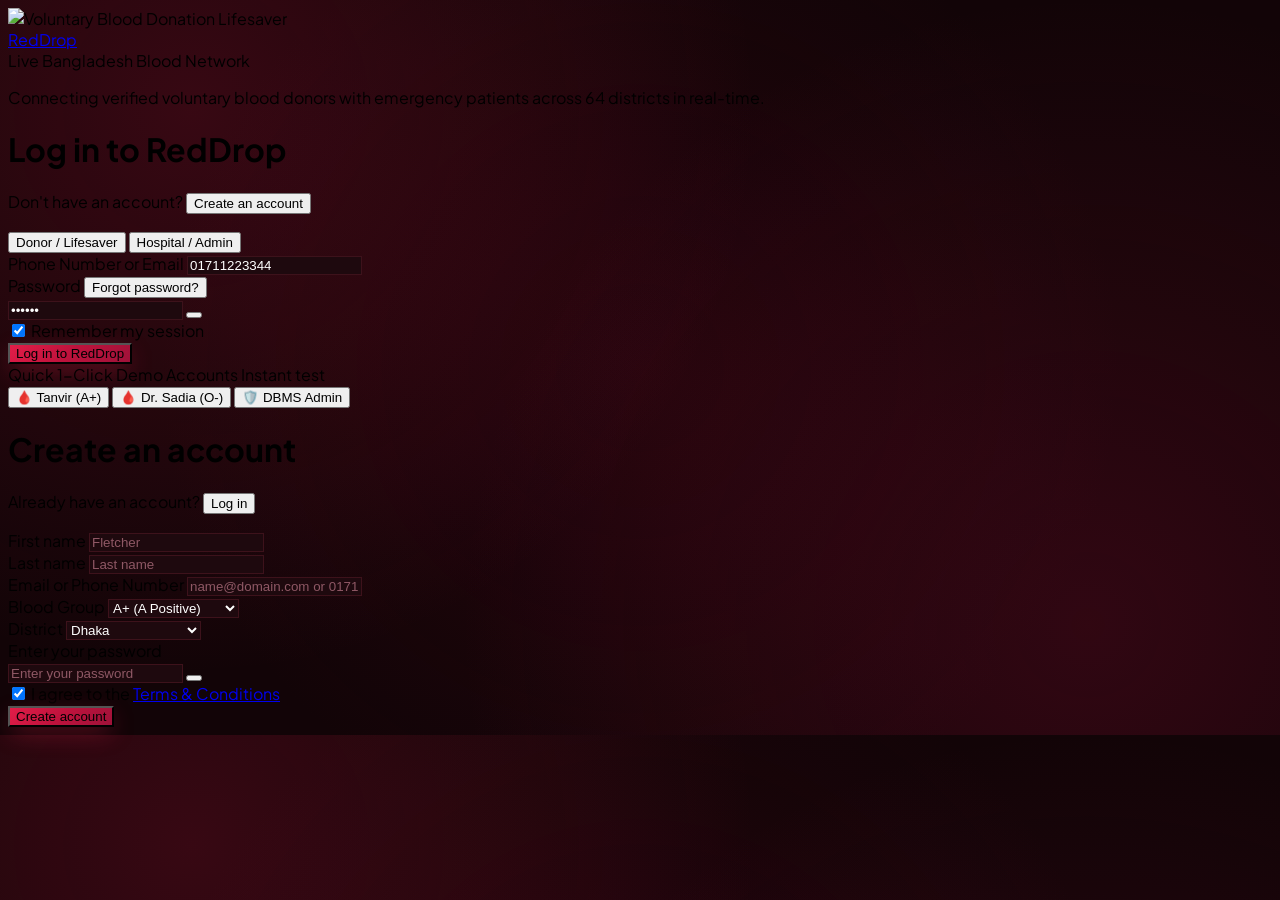
==== index.html @ 80ed245a "Refactor HTML files with simplified semantic class names and matching CSS" ====
<!DOCTYPE html>
<html lang="en" class="scroll-smooth">
<head>
  <meta charset="UTF-8">
  <meta name="viewport" content="width=device-width, initial-scale=1.0">
  <title>RedDrop - Real-Time Blood Donation Network Bangladesh</title>
  <meta name="description" content="A decentralized real-time blood donation and donor matching network connecting patients with voluntary donors and blood banks across Bangladesh.">
  <script src="https://cdn.tailwindcss.com"></script>
  <script src="tailwind-config.js"></script>
  <script src="https://unpkg.com/lucide@latest"></script>
  <link rel="preconnect" href="https://fonts.googleapis.com">
  <link rel="stylesheet" href="index.css">
  <script>
    // Strict Authentication Gate - Redirect to login before entering the website
    (function() {
      try {
        const session = JSON.parse(localStorage.getItem('reddrop_auth_session') || 'null');
        if (!session || !session.isLoggedIn) {
          window.location.replace('login.html');
        }
      } catch (e) {
        window.location.replace('login.html');
      }
    })();
  </script>
</head>
<body class="bg-slate-50 text-slate-800 font-sans antialiased selection:bg-red-500 selection:text-white">

  <!-- Top Emergency Alert Ticker -->
  <div class="alert-ticker-bar">
    <div class="alert-ticker-container">
      <div style="display: flex; align-items: center; gap: 0.5rem; overflow: hidden;">
        <span class="sos-badge-sm">
          <span style="width: 0.375rem; height: 0.375rem; border-radius: 9999px; background-color: #dc2626; display: inline-block;"></span> Live SOS
        </span>
        <div id="emergency-ticker-content" style="font-size: 0.75rem; font-weight: 500; color: #fff1f2; white-space: nowrap; overflow: hidden; text-overflow: ellipsis;">
          Loading live emergency blood requests across Bangladesh...
        </div>
      </div>
      <div style="display: flex; align-items: center; gap: 1rem; font-size: 0.6875rem; font-weight: 700;">
        <span><i data-lucide="phone-call" style="width: 0.875rem; height: 0.875rem; display: inline-block; vertical-align: middle; margin-right: 0.25rem;"></i> Hotline: <a href="tel:10678" style="text-decoration: underline; color: #ffffff;">10678</a></span>
        <span><i data-lucide="shield-alert" style="width: 0.875rem; height: 0.875rem; display: inline-block; vertical-align: middle; margin-right: 0.25rem;"></i> Govt Health: <a href="tel:16263" style="text-decoration: underline; color: #ffffff;">16263</a></span>
      </div>
    </div>
  </div>

  <!-- Main Navigation Header -->
  <header class="site-header">
    <div class="nav-container">
      
      <!-- Brand Logo -->
      <a href="index.html" class="nav-brand">
        <div class="brand-icon">
          <i data-lucide="droplet" style="width: 1.5rem; height: 1.5rem; fill: currentColor;"></i>
        </div>
        <div>
          <span class="brand-name">
            Red<span>Drop</span>
            <span class="brand-country-badge">BD</span>
          </span>
          <p class="brand-tagline">Live Donor & Blood Matching</p>
        </div>
      </a>

      <!-- Desktop Nav Links -->
      <nav class="main-nav">
        <a href="index.html" class="nav-link active">
          <i data-lucide="home" style="width: 1rem; height: 1rem;"></i> Home
        </a>
        <a href="donors.html" class="nav-link">
          <i data-lucide="users" style="width: 1rem; height: 1rem;"></i> Find Donors
        </a>
        <a href="requests.html" class="nav-link" style="position: relative;">
          <i data-lucide="alert-circle" style="width: 1rem; height: 1rem; color: #f43f5e;"></i> Emergency SOS
        </a>
        <a href="inventory.html" class="nav-link">
          <i data-lucide="package" style="width: 1rem; height: 1rem;"></i> Blood Inventory
        </a>
        <a href="admin.html" class="nav-link">
          <i data-lucide="database" style="width: 1rem; height: 1rem; color: #f59e0b;"></i> DBMS Studio
        </a>
        <a href="donor-dashboard.html" class="nav-link">
          <i data-lucide="user-check" style="width: 1rem; height: 1rem; color: #10b981;"></i> My Donor ID
        </a>
      </nav>

      <!-- Action Buttons & Logged-In User Controls -->
      <div class="nav-actions">
        <button onclick="openRequestModal()" class="btn-nav-request">
          <i data-lucide="plus-circle" style="width: 1rem; height: 1rem;"></i> Post Request
        </button>
        <a href="auth.html" class="btn-nav-donate">
          <i data-lucide="heart-handshake" style="width: 1rem; height: 1rem;"></i> Donate Now
        </a>
        <div id="nav-user-badge" style="display: flex; align-items: center; gap: 0.5rem; padding-left: 0.5rem; border-left: 1px solid #e2e8f0;">
          <a href="donor-dashboard.html" style="display: flex; align-items: center; gap: 0.5rem; padding: 0.375rem 0.75rem; border-radius: 0.75rem; background-color: #f1f5f9; text-decoration: none; color: #1e293b; font-size: 0.75rem; font-weight: 700;">
            <img id="nav-user-avatar" src="https://images.unsplash.com/photo-1534528741775-53994a69daeb?w=80&auto=format&fit=crop&q=80" style="width: 1.5rem; height: 1.5rem; border-radius: 0.5rem; object-fit: cover; border: 1px solid #fecdd3;">
            <span id="nav-user-name" style="max-width: 110px; overflow: hidden; text-overflow: ellipsis; white-space: nowrap;">Tanvir Ahmed</span>
          </a>
          <button onclick="RedDropAuth.logout()" title="Logout from account" style="padding: 0.5rem; border-radius: 0.75rem; background-color: #f1f5f9; border: none; cursor: pointer; color: #64748b;">
            <i data-lucide="log-out" style="width: 1rem; height: 1rem;"></i>
          </button>
        </div>
      </div>

      <!-- Mobile Menu Button -->
      <button onclick="toggleMobileMenu()" class="lg:hidden p-2.5 rounded-xl bg-slate-100 text-slate-700 hover:bg-slate-200 transition">
        <i data-lucide="menu" class="w-5 h-5"></i>
      </button>
    </div>

    <!-- Mobile Drawer -->
    <div id="mobile-nav" class="hidden lg:hidden border-t border-slate-100 bg-white px-4 py-4 space-y-2 text-xs font-bold">
      <a href="index.html" class="block p-2.5 rounded-xl bg-red-50 text-red-600">Home</a>
      <a href="donors.html" class="block p-2.5 rounded-xl hover:bg-slate-50">Find Donors</a>
      <a href="requests.html" class="block p-2.5 rounded-xl hover:bg-slate-50">Emergency SOS Requests</a>
      <a href="inventory.html" class="block p-2.5 rounded-xl hover:bg-slate-50">Blood Inventory</a>
      <a href="admin.html" class="block p-2.5 rounded-xl hover:bg-slate-50">DBMS Lab Portal</a>
      <a href="donor-dashboard.html" class="block p-2.5 rounded-xl hover:bg-slate-50">Donor Profile & Card</a>
      <div class="pt-2 grid grid-cols-2 gap-2">
        <button onclick="openRequestModal()" class="w-full py-2.5 rounded-xl border border-red-200 text-red-600 text-center font-bold">Post Request</button>
        <a href="auth.html" class="w-full py-2.5 rounded-xl bg-red-600 text-white text-center font-bold">Donate Now</a>
      </div>
      <div class="pt-2 border-t border-slate-100 mt-2">
        <button onclick="RedDropAuth.logout()" class="w-full p-2.5 rounded-xl bg-red-50 hover:bg-red-100 text-red-600 font-bold flex items-center justify-center gap-1.5 transition">
          <i data-lucide="log-out" class="w-4 h-4"></i> Log Out / Switch Account
        </button>
      </div>
    </div>
  </header>

  <!-- Hero Section -->
  <section class="hero-section">
    <div class="hero-wrapper">
      
      <!-- Trust Pill -->
      <div class="trust-pill">
        <span style="width: 0.5rem; height: 0.5rem; border-radius: 9999px; background-color: #dc2626; display: inline-block;"></span>
        <span>Bangladesh's Smartest Real-Time Blood Matching Network</span>
      </div>

      <!-- Main Headline -->
      <h1 class="hero-title">
        Save a Life in Minutes with <br class="hidden sm:inline"/>
        <span class="hero-title-highlight">Real-Time Blood Matching</span>
      </h1>

      <p class="hero-desc">
        Connecting voluntary blood donors directly with critical patients across all 64 districts in Bangladesh. Zero middleman fees, 100% voluntary, instant SMS & call connectivity.
      </p>

      <!-- Search Box Card -->
      <div class="hero-search-card">
        <form onsubmit="handleHeroSearch(event)" class="hero-search-form">
          <div class="form-col">
            <label class="form-label-hero">BLOOD GROUP</label>
            <select id="hero-blood-group" class="form-select-hero">
              <option value="ALL">All Blood Groups</option>
              <option value="A+">A+ (Positive)</option>
              <option value="A-">A- (Negative)</option>
              <option value="B+">B+ (Positive)</option>
              <option value="B-">B- (Negative)</option>
              <option value="O+">O+ (Positive)</option>
              <option value="O-">O- (Negative)</option>
              <option value="AB+">AB+ (Positive)</option>
              <option value="AB-">AB- (Negative)</option>
            </select>
          </div>

          <div class="form-col">
            <label class="form-label-hero">DISTRICT / CITY</label>
            <select id="hero-district" class="form-select-hero" style="font-weight: 500;">
              <option value="ALL">All Districts (64)</option>
              <option value="Bagerhat">Bagerhat</option>
              <option value="Bandarban">Bandarban</option>
              <option value="Barguna">Barguna</option>
              <option value="Barishal">Barishal</option>
              <option value="Bhola">Bhola</option>
              <option value="Bogura">Bogura</option>
              <option value="Brahmanbaria">Brahmanbaria</option>
              <option value="Chandpur">Chandpur</option>
              <option value="Chapai Nawabganj">Chapai Nawabganj</option>
              <option value="Chattogram">Chattogram</option>
              <option value="Chuadanga">Chuadanga</option>
              <option value="Cox's Bazar">Cox's Bazar</option>
              <option value="Cumilla">Cumilla</option>
              <option value="Dhaka">Dhaka</option>
              <option value="Dinajpur">Dinajpur</option>
              <option value="Faridpur">Faridpur</option>
              <option value="Feni">Feni</option>
              <option value="Gaibandha">Gaibandha</option>
              <option value="Gazipur">Gazipur</option>
              <option value="Gopalganj">Gopalganj</option>
              <option value="Habiganj">Habiganj</option>
              <option value="Jamalpur">Jamalpur</option>
              <option value="Jashore">Jashore</option>
              <option value="Jhalokati">Jhalokati</option>
              <option value="Jhenaidah">Jhenaidah</option>
              <option value="Joypurhat">Joypurhat</option>
              <option value="Khagrachhari">Khagrachhari</option>
              <option value="Khulna">Khulna</option>
              <option value="Kishoreganj">Kishoreganj</option>
              <option value="Kurigram">Kurigram</option>
              <option value="Kushtia">Kushtia</option>
              <option value="Lakshmipur">Lakshmipur</option>
              <option value="Lalmonirhat">Lalmonirhat</option>
              <option value="Madaripur">Madaripur</option>
              <option value="Magura">Magura</option>
              <option value="Manikganj">Manikganj</option>
              <option value="Meherpur">Meherpur</option>
              <option value="Moulvibazar">Moulvibazar</option>
              <option value="Munshiganj">Munshiganj</option>
              <option value="Mymensingh">Mymensingh</option>
              <option value="Naogaon">Naogaon</option>
              <option value="Narail">Narail</option>
              <option value="Narayanganj">Narayanganj</option>
              <option value="Narsingdi">Narsingdi</option>
              <option value="Natore">Natore</option>
              <option value="Netrokona">Netrokona</option>
              <option value="Nilphamari">Nilphamari</option>
              <option value="Noakhali">Noakhali</option>
              <option value="Pabna">Pabna</option>
              <option value="Panchagarh">Panchagarh</option>
              <option value="Patuakhali">Patuakhali</option>
              <option value="Pirojpur">Pirojpur</option>
              <option value="Rajbari">Rajbari</option>
              <option value="Rajshahi">Rajshahi</option>
              <option value="Rangamati">Rangamati</option>
              <option value="Rangpur">Rangpur</option>
              <option value="Satkhira">Satkhira</option>
              <option value="Shariatpur">Shariatpur</option>
              <option value="Sherpur">Sherpur</option>
              <option value="Sirajganj">Sirajganj</option>
              <option value="Sunamganj">Sunamganj</option>
              <option value="Sylhet">Sylhet</option>
              <option value="Tangail">Tangail</option>
              <option value="Thakurgaon">Thakurgaon</option>
            </select>
          </div>

          <div class="form-col">
            <label class="form-label-hero">AVAILABILITY</label>
            <select id="hero-status" class="form-select-hero">
              <option value="ALL">Any Status</option>
              <option value="AVAILABLE" selected>Available Now (90+ Days)</option>
              <option value="VERIFIED">Verified Donors Only</option>
            </select>
          </div>

          <div class="form-col" style="display: flex; align-items: flex-end;">
            <button type="submit" class="hero-search-btn">
              <i data-lucide="search" style="width: 1rem; height: 1rem;"></i> Search Donors
            </button>
          </div>
        </form>

        <div style="margin-top: 1rem; padding-top: 0.75rem; border-top: 1px solid #f1f5f9; display: flex; flex-wrap: wrap; align-items: center; justify-content: space-between; font-size: 0.6875rem; color: #64748b; gap: 0.5rem;">
          <span style="display: flex; align-items: center; gap: 0.25rem;"><i data-lucide="shield-check" style="width: 0.875rem; height: 0.875rem; color: #10b981;"></i> Privacy Protected Contacts</span>
          <span style="display: flex; align-items: center; gap: 0.25rem;"><i data-lucide="clock" style="width: 0.875rem; height: 0.875rem; color: #f43f5e;"></i> Average response time: <strong style="color: #0f172a;">8 minutes</strong></span>
          <button onclick="openEligibilityModal()" style="color: #e11d48; font-weight: 700; background: none; border: none; cursor: pointer;">Check if you can donate blood &rarr;</button>
        </div>
      </div>

      <!-- Quick Metrics Counters -->
      <div class="hero-stats-grid">
        <div class="stat-counter-card">
          <p class="stat-number" id="stat-donors">2,450+</p>
          <p class="stat-caption">Verified Donors</p>
        </div>
        <div class="stat-counter-card">
          <p class="stat-number" style="color: #e11d48;" id="stat-saved">7,820+</p>
          <p class="stat-caption">Lives Saved</p>
        </div>
        <div class="stat-counter-card">
          <p class="stat-number">64 / 64</p>
          <p class="stat-caption">Districts Active</p>
        </div>
        <div class="stat-counter-card">
          <p class="stat-number" style="color: #10b981;">100%</p>
          <p class="stat-caption">Free & Volunteer</p>
        </div>
      </div>

    </div>
  </section>

  <!-- Interactive Blood Compatibility Matrix Tool -->
  <section class="py-16 px-4 sm:px-6 lg:px-8 bg-white border-y border-slate-100">
    <div class="max-w-6xl mx-auto">
      <div class="text-center max-w-2xl mx-auto mb-10">
        <span class="text-red-600 font-extrabold text-xs tracking-wider uppercase bg-red-50 px-3 py-1 rounded-full">Educational Tool</span>
        <h2 class="font-display text-3xl font-black text-slate-900 mt-2">Interactive Blood Compatibility Matrix</h2>
        <p class="text-slate-600 text-xs sm:text-sm mt-1">Select any blood type below to visually check who they can donate blood to and receive blood from safely.</p>
      </div>

      <div class="grid grid-cols-1 lg:grid-cols-12 gap-8 items-center">
        <!-- Selector Buttons -->
        <div class="lg:col-span-4 bg-slate-50 p-6 rounded-3xl border border-slate-100">
          <p class="text-xs font-extrabold text-slate-700 uppercase tracking-wider mb-4">Select Blood Type:</p>
          <div class="grid grid-cols-4 sm:grid-cols-4 gap-2.5" id="compat-pills">
            <!-- Rendered by JS -->
          </div>
          <div class="mt-6 p-4 rounded-2xl bg-white border border-slate-200/80 text-xs">
            <p class="font-bold text-slate-900" id="compat-selected-name">Blood Group: O-</p>
            <p class="text-slate-500 mt-1 text-[11px]" id="compat-selected-desc">Universal Red Cell Donor (Lifesaver in emergencies!)</p>
          </div>
        </div>

        <!-- Visual Flow Display -->
        <div class="lg:col-span-8 grid grid-cols-1 sm:grid-cols-2 gap-4">
          <div class="bg-rose-50/60 p-6 rounded-3xl border border-rose-100">
            <div class="flex items-center gap-2 mb-3">
              <div class="w-8 h-8 rounded-xl bg-rose-600 text-white flex items-center justify-center text-xs font-black shadow-sm">
                <i data-lucide="arrow-up-right" class="w-4 h-4"></i>
              </div>
              <div>
                <h3 class="font-bold text-slate-900 text-sm">Can DONATE To:</h3>
                <p class="text-[11px] text-slate-500">Recipients who can safely receive this blood</p>
              </div>
            </div>
            <div class="flex flex-wrap gap-2 pt-2" id="compat-give-list">
              <!-- Rendered by JS -->
            </div>
          </div>

          <div class="bg-emerald-50/60 p-6 rounded-3xl border border-emerald-100">
            <div class="flex items-center gap-2 mb-3">
              <div class="w-8 h-8 rounded-xl bg-emerald-600 text-white flex items-center justify-center text-xs font-black shadow-sm">
                <i data-lucide="arrow-down-left" class="w-4 h-4"></i>
              </div>
              <div>
                <h3 class="font-bold text-slate-900 text-sm">Can RECEIVE From:</h3>
                <p class="text-[11px] text-slate-500">Donors who can safely give to this patient</p>
              </div>
            </div>
            <div class="flex flex-wrap gap-2 pt-2" id="compat-receive-list">
              <!-- Rendered by JS -->
            </div>
          </div>
        </div>
      </div>
    </div>
  </section>

  <!-- Live Urgent Blood Requests Section -->
  <section class="py-16 px-4 sm:px-6 lg:px-8 bg-slate-50">
    <div class="max-w-7xl mx-auto">
      <div class="flex flex-col sm:flex-row items-start sm:items-end justify-between mb-8 gap-4">
        <div>
          <div class="inline-flex items-center gap-1.5 text-xs font-bold text-red-600 bg-red-100/70 px-2.5 py-0.5 rounded-full mb-2">
            <span class="w-2 h-2 rounded-full bg-red-600 animate-ping"></span> Live Broadcast
          </div>
          <h2 class="font-display text-3xl font-black text-slate-900">Urgent Emergency Blood Needs</h2>
          <p class="text-slate-600 text-xs sm:text-sm mt-1">Directly contact patient attendants or pledge to donate immediately.</p>
        </div>
        <div class="flex items-center gap-2">
          <button onclick="openRequestModal()" class="px-4 py-2 bg-red-600 hover:bg-red-700 text-white rounded-xl text-xs font-bold shadow transition flex items-center gap-1.5">
            <i data-lucide="plus" class="w-4 h-4"></i> Post New Request
          </button>
          <a href="requests.html" class="px-4 py-2 bg-white border border-slate-200 hover:border-slate-300 text-slate-700 rounded-xl text-xs font-bold transition">
            View All Requests &rarr;
          </a>
        </div>
      </div>

      <!-- Requests Cards Grid -->
      <div class="grid grid-cols-1 md:grid-cols-2 lg:grid-cols-3 gap-6" id="home-requests-grid">
        <!-- Rendered by JS -->
      </div>
    </div>
  </section>

  <!-- 4-Step Donation Journey -->
  <section class="py-16 px-4 sm:px-6 lg:px-8 bg-white border-t border-slate-100">
    <div class="max-w-6xl mx-auto text-center">
      <span class="text-red-600 font-extrabold text-xs tracking-wider uppercase bg-red-50 px-3 py-1 rounded-full">Simple & Safe</span>
      <h2 class="font-display text-3xl font-black text-slate-900 mt-2 mb-3">How Donating Blood Works</h2>
      <p class="text-slate-600 text-xs sm:text-sm max-w-xl mx-auto mb-12">The entire process takes less than 25 minutes and can save up to 3 adult or pediatric lives.</p>

      <div class="grid grid-cols-1 sm:grid-cols-2 lg:grid-cols-4 gap-6 text-left">
        <!-- Step 1 -->
        <div class="p-6 rounded-3xl bg-slate-50 border border-slate-100 hover:shadow-lg transition relative">
          <div class="w-12 h-12 rounded-2xl bg-red-100 text-red-600 flex items-center justify-center font-display font-black text-xl mb-4">
            01
          </div>
          <h3 class="font-bold text-slate-900 text-base mb-1">Online Registration</h3>
          <p class="text-xs text-slate-500 leading-relaxed">Sign up in 30 seconds with your blood group, district, and phone number to get your digital Donor ID.</p>
        </div>

        <!-- Step 2 -->
        <div class="p-6 rounded-3xl bg-slate-50 border border-slate-100 hover:shadow-lg transition relative">
          <div class="w-12 h-12 rounded-2xl bg-rose-100 text-rose-600 flex items-center justify-center font-display font-black text-xl mb-4">
            02
          </div>
          <h3 class="font-bold text-slate-900 text-base mb-1">Health Screening</h3>
          <p class="text-xs text-slate-500 leading-relaxed">Fast checkup of Hemoglobin levels, Blood Pressure, Pulse, and Weight by medical personnel.</p>
        </div>

        <!-- Step 3 -->
        <div class="p-6 rounded-3xl bg-slate-50 border border-slate-100 hover:shadow-lg transition relative">
          <div class="w-12 h-12 rounded-2xl bg-red-600 text-white flex items-center justify-center font-display font-black text-xl mb-4 shadow-md shadow-red-200">
            03
          </div>
          <h3 class="font-bold text-slate-900 text-base mb-1">10-Minute Donation</h3>
          <p class="text-xs text-slate-500 leading-relaxed">Safe, sterile, and virtually painless collection of 350ml-450ml blood using disposable equipment.</p>
        </div>

        <!-- Step 4 -->
        <div class="p-6 rounded-3xl bg-slate-50 border border-slate-100 hover:shadow-lg transition relative">
          <div class="w-12 h-12 rounded-2xl bg-emerald-100 text-emerald-600 flex items-center justify-center font-display font-black text-xl mb-4">
            04
          </div>
          <h3 class="font-bold text-slate-900 text-base mb-1">Refresh & Certificate</h3>
          <p class="text-xs text-slate-500 leading-relaxed">Enjoy juice, rest for 10 minutes, and receive your digital Lifesaver Certificate and hero badge!</p>
        </div>
      </div>

      <div class="mt-12 inline-flex items-center gap-4 bg-slate-900 text-white px-6 py-4 rounded-3xl text-xs font-bold shadow-xl">
        <span>Ready to make an impact today?</span>
        <a href="auth.html" class="bg-red-600 hover:bg-red-500 text-white px-4 py-2 rounded-xl transition font-black">Register as Donor &rarr;</a>
      </div>
    </div>
  </section>

  <!-- Top Lifesavers Wall of Fame -->
  <section class="py-16 px-4 sm:px-6 lg:px-8 bg-slate-50">
    <div class="max-w-6xl mx-auto">
      <div class="text-center max-w-2xl mx-auto mb-10">
        <span class="text-amber-600 font-extrabold text-xs tracking-wider uppercase bg-amber-50 px-3 py-1 rounded-full">Community Champions</span>
        <h2 class="font-display text-3xl font-black text-slate-900 mt-2">Top Lifesaver Donors</h2>
        <p class="text-slate-600 text-xs sm:text-sm mt-1">Recognizing dedicated voluntary donors who have given multiple times across Bangladesh.</p>
      </div>

      <div class="grid grid-cols-1 sm:grid-cols-2 lg:grid-cols-3 gap-6" id="home-donors-leaderboard">
        <!-- Rendered by JS -->
      </div>

      <div class="text-center mt-8">
        <a href="donors.html" class="inline-flex items-center gap-2 text-xs font-extrabold text-red-600 hover:text-red-700 bg-red-50 hover:bg-red-100 px-5 py-2.5 rounded-2xl transition">
          Browse All Donors Directory &rarr;
        </a>
      </div>
    </div>
  </section>

  <!-- Blood Donation Myths vs Facts Accordion -->
  <section class="py-16 px-4 sm:px-6 lg:px-8 bg-white border-t border-slate-100">
    <div class="max-w-4xl mx-auto">
      <div class="text-center mb-10">
        <span class="text-red-600 font-extrabold text-xs tracking-wider uppercase bg-red-50 px-3 py-1 rounded-full">Health Knowledge</span>
        <h2 class="font-display text-3xl font-black text-slate-900 mt-2">Common Myths vs. Medical Facts</h2>
      </div>

      <div class="space-y-4 text-xs" id="faq-accordion">
        <div class="p-5 rounded-2xl bg-slate-50 border border-slate-100">
          <p class="font-bold text-slate-900 text-sm flex items-center gap-2">
            <span class="w-5 h-5 rounded-full bg-rose-100 text-rose-600 flex items-center justify-center font-bold text-[10px]">M</span>
            Myth: Donating blood makes you physically weak or sick.
          </p>
          <p class="text-slate-600 mt-2 leading-relaxed pl-7">
            <strong>Medical Fact:</strong> Your body naturally replenishes the lost fluid volume within 24–48 hours, and new red blood cells are generated within a few weeks. Regular blood donation actually stimulates new cell growth and reduces harmful excess iron!
          </p>
        </div>

        <div class="p-5 rounded-2xl bg-slate-50 border border-slate-100">
          <p class="font-bold text-slate-900 text-sm flex items-center gap-2">
            <span class="w-5 h-5 rounded-full bg-rose-100 text-rose-600 flex items-center justify-center font-bold text-[10px]">M</span>
            Myth: You can catch infections like HIV or Hepatitis by donating blood.
          </p>
          <p class="text-slate-600 mt-2 leading-relaxed pl-7">
            <strong>Medical Fact:</strong> Completely impossible. A brand-new, sterile, disposable needle and bag set is used for every single donor and incinerated immediately afterward.
          </p>
        </div>

        <div class="p-5 rounded-2xl bg-slate-50 border border-slate-100">
          <p class="font-bold text-slate-900 text-sm flex items-center gap-2">
            <span class="w-5 h-5 rounded-full bg-rose-100 text-rose-600 flex items-center justify-center font-bold text-[10px]">M</span>
            Myth: Women cannot donate blood.
          </p>
          <p class="text-slate-600 mt-2 leading-relaxed pl-7">
            <strong>Medical Fact:</strong> Any healthy female aged 18–60 with a weight of 48kg+ and normal hemoglobin (>=12.0 g/dL) can safely donate blood every 4 months.
          </p>
        </div>
      </div>
    </div>
  </section>

  <!-- Comprehensive Footer -->
  <footer class="bg-slate-950 text-slate-400 text-xs pt-16 pb-12 border-t border-slate-800">
    <div class="max-w-7xl mx-auto px-4 sm:px-6 lg:px-8">
      <div class="grid grid-cols-1 md:grid-cols-4 gap-8 mb-12">
        <!-- Brand Info -->
        <div class="space-y-4">
          <div class="flex items-center gap-2.5 text-white font-display font-black text-xl">
            <div class="w-8 h-8 rounded-xl bg-blood-gradient flex items-center justify-center text-white">
              <i data-lucide="droplet" class="w-4 h-4 fill-current"></i>
            </div>
            Red<span class="text-red-500">Drop</span>
          </div>
          <p class="text-slate-400 text-xs leading-relaxed">
            A voluntary, non-profit digital blood donation and database management network designed to save lives across Bangladesh.
          </p>
          <div class="flex items-center gap-2 text-slate-300">
            <span class="w-2 h-2 rounded-full bg-emerald-500 animate-ping"></span>
            <span class="text-[11px]">System Status: 100% Operational</span>
          </div>
        </div>

        <!-- Quick Links -->
        <div>
          <p class="font-bold text-white uppercase tracking-wider text-[11px] mb-4">Quick Navigation</p>
          <ul class="space-y-2.5">
            <li><a href="index.html" class="hover:text-red-400 transition">Home Page</a></li>
            <li><a href="donors.html" class="hover:text-red-400 transition">Find Donors Directory</a></li>
            <li><a href="requests.html" class="hover:text-red-400 transition">Emergency SOS Feed</a></li>
            <li><a href="inventory.html" class="hover:text-red-400 transition">Blood Bank Inventory</a></li>
            <li><a href="admin.html" class="hover:text-red-400 transition">DBMS Admin & SQL Studio</a></li>
          </ul>
        </div>

        <!-- 24/7 Emergency Hotlines -->
        <div>
          <p class="font-bold text-white uppercase tracking-wider text-[11px] mb-4">Emergency Hotlines (BD)</p>
          <ul class="space-y-2.5 font-mono">
            <li class="flex items-center justify-between border-b border-slate-800 pb-1.5">
              <span>National Emergency:</span>
              <a href="tel:999" class="text-red-400 font-bold hover:underline">999</a>
            </li>
            <li class="flex items-center justify-between border-b border-slate-800 pb-1.5">
              <span>Health Window BD:</span>
              <a href="tel:16263" class="text-red-400 font-bold hover:underline">16263</a>
            </li>
            <li class="flex items-center justify-between border-b border-slate-800 pb-1.5">
              <span>Red Crescent Blood:</span>
              <a href="tel:029116563" class="text-red-400 font-bold hover:underline">02-9116563</a>
            </li>
            <li class="flex items-center justify-between border-b border-slate-800 pb-1.5">
              <span>Evercare Emergency:</span>
              <a href="tel:10678" class="text-red-400 font-bold hover:underline">10678</a>
            </li>
          </ul>
        </div>

        <!-- DBMS Project Note -->
        <div class="bg-slate-900/80 p-4 rounded-2xl border border-slate-800 text-[11px]">
          <p class="font-bold text-white mb-1 flex items-center gap-1.5">
            <i data-lucide="database" class="w-3.5 h-3.5 text-amber-400"></i> CSE DBMS Project
          </p>
          <p class="text-slate-400 leading-relaxed">
            Equipped with SQL query generator, relational schema inspection, real-time trigger simulators, and ER diagrams.
          </p>
          <a href="admin.html" class="inline-block mt-3 bg-slate-800 hover:bg-slate-700 text-red-400 px-3 py-1.5 rounded-xl font-bold transition">Open SQL Console &rarr;</a>
        </div>
      </div>

      <div class="pt-8 border-t border-slate-800/80 flex flex-col sm:flex-row items-center justify-between gap-4 text-[11px]">
        <p>&copy; 2026 RedDrop Bangladesh. Developed for CSE Blood Donation & Database Systems.</p>
        <div class="flex gap-4">
          <a href="#" class="hover:text-slate-200">Privacy Policy</a>
          <a href="#" class="hover:text-slate-200">Terms of Voluntary Service</a>
          <a href="auth.html" class="hover:text-slate-200">Donor Portal</a>
        </div>
      </div>
    </div>
  </footer>

  <!-- Scripts -->
  <script src="data.js"></script>
  <script src="nav-footer.js"></script>
  <script>
    let currentCompatGroup = "O-";

    document.addEventListener('DOMContentLoaded', () => {
      RedDropStore.init();
      renderUserNavbar();
      renderCompatPills();
      updateCompatDisplay("O-");
      renderHomeRequests();
      renderHomeLeaderboard();
      updateDynamicStats();
      if (window.lucide) lucide.createIcons();
    });

    function renderUserNavbar() {
      const session = RedDropAuth.getSession();
      if (session && session.user) {
        const nameEl = document.getElementById('nav-user-name');
        const avatarEl = document.getElementById('nav-user-avatar');
        if (nameEl) nameEl.innerText = session.user.name || 'Lifesaver';
        if (avatarEl && session.user.avatar) avatarEl.src = session.user.avatar;
      }
    }

    function toggleMobileMenu() {
      const menu = document.getElementById('mobile-nav');
      menu.classList.toggle('hidden');
    }

    function handleHeroSearch(e) {
      e.preventDefault();
      const blood = document.getElementById('hero-blood-group').value;
      const district = document.getElementById('hero-district').value;
      const status = document.getElementById('hero-status').value;
      window.location.href = `donors.html?blood=${encodeURIComponent(blood)}&district=${encodeURIComponent(district)}&status=${encodeURIComponent(status)}`;
    }

    function renderCompatPills() {
      const pillsContainer = document.getElementById('compat-pills');
      const groups = ["A+", "A-", "B+", "B-", "O+", "O-", "AB+", "AB-"];
      pillsContainer.innerHTML = groups.map(g => `
        <button onclick="updateCompatDisplay('${g}')" id="compat-btn-${g.replace('+', 'pos').replace('-', 'neg')}" class="py-2 px-1 rounded-xl text-xs font-black border transition ${g === currentCompatGroup ? 'bg-red-600 text-white border-red-600 shadow-md' : 'bg-white text-slate-700 border-slate-200 hover:border-red-300'}">
          ${g}
        </button>
      `).join('');
    }

    function updateCompatDisplay(group) {
      currentCompatGroup = group;
      renderCompatPills();
      const info = BLOOD_COMPATIBILITY[group];
      if (!info) return;

      document.getElementById('compat-selected-name').innerText = `Selected Blood Group: ${group}`;
      document.getElementById('compat-selected-desc').innerText = info.label;

      const giveContainer = document.getElementById('compat-give-list');
      giveContainer.innerHTML = info.giveTo.map(g => `
        <span class="px-3 py-1.5 rounded-xl bg-rose-600 text-white font-black text-xs shadow-sm">${g}</span>
      `).join('');

      const receiveContainer = document.getElementById('compat-receive-list');
      receiveContainer.innerHTML = info.receiveFrom.map(g => `
        <span class="px-3 py-1.5 rounded-xl bg-emerald-600 text-white font-black text-xs shadow-sm">${g}</span>
      `).join('');
    }

    function renderHomeRequests() {
      const container = document.getElementById('home-requests-grid');
      const requests = RedDropStore.getRequests().slice(0, 3);
      container.innerHTML = requests.map(r => {
        const isCritical = r.urgency === 'CRITICAL';
        return `
          <div class="bg-white rounded-3xl p-5 border ${isCritical ? 'border-red-200 ring-1 ring-red-100 shadow-xl shadow-red-500/5' : 'border-slate-100 shadow-md'} flex flex-col justify-between">
            <div>
              <div class="flex items-center justify-between mb-3">
                <span class="text-xs font-extrabold px-2.5 py-1 rounded-full ${isCritical ? 'bg-red-100 text-red-700' : 'bg-amber-100 text-amber-800'}">
                  ${r.timeLimit}
                </span>
                <span class="text-[11px] text-slate-500 font-medium">${r.postedAgo}</span>
              </div>

              <div class="flex items-start gap-3 mb-3">
                <div class="w-12 h-12 rounded-2xl bg-red-600 text-white font-display font-black text-xl flex items-center justify-center flex-shrink-0 shadow-md shadow-red-200">
                  ${r.bloodGroup}
                </div>
                <div>
                  <h3 class="font-bold text-slate-900 text-sm">${r.patientName}</h3>
                  <p class="text-xs text-red-600 font-semibold">${r.bagsNeeded} Bags Required (${r.bagsFulfilled} Fulfilled)</p>
                </div>
              </div>

              <p class="text-xs text-slate-600 mb-1 flex items-center gap-1.5">
                <i data-lucide="map-pin" class="w-3.5 h-3.5 text-slate-400 flex-shrink-0"></i>
                <span class="truncate">${r.hospital} (${r.district})</span>
              </p>
              <p class="text-[11px] text-slate-500 mb-4 bg-slate-50 p-2 rounded-xl">
                <strong>Case:</strong> ${r.reason}
              </p>
            </div>

            <div class="pt-3 border-t border-slate-100 flex items-center gap-2">
              <a href="tel:${r.attendantPhone}" class="flex-1 py-2.5 rounded-xl bg-red-600 hover:bg-red-700 text-white text-xs font-bold flex items-center justify-center gap-1.5 shadow transition">
                <i data-lucide="phone" class="w-3.5 h-3.5"></i> Call (${r.attendantPhone})
              </a>
              <button onclick="handlePledge('${r.id}')" class="px-3.5 py-2.5 rounded-xl border border-emerald-300 text-emerald-700 hover:bg-emerald-50 text-xs font-bold transition">
                I Can Donate
              </button>
            </div>
          </div>
        `;
      }).join('');
      if (window.lucide) lucide.createIcons();
    }

    function renderHomeLeaderboard() {
      const container = document.getElementById('home-donors-leaderboard');
      const donors = RedDropStore.getDonors().slice(0, 3);
      container.innerHTML = donors.map((d, idx) => `
        <div class="bg-white p-5 rounded-3xl border border-slate-100 shadow-sm flex items-center gap-4">
          <div class="relative">
            <img src="${d.avatar}" alt="${d.name}" class="w-14 h-14 rounded-2xl object-cover border-2 border-red-100">
            <span class="absolute -top-2 -left-2 w-6 h-6 rounded-full ${idx === 0 ? 'bg-amber-400 text-slate-900' : idx === 1 ? 'bg-slate-300 text-slate-900' : 'bg-amber-600 text-white'} text-[10px] font-black flex items-center justify-center shadow">#${idx + 1}</span>
          </div>
          <div class="flex-1">
            <div class="flex items-center gap-1.5">
              <h3 class="font-bold text-slate-900 text-sm">${d.name}</h3>
              <span class="text-xs font-black text-red-600 bg-red-50 px-2 py-0.5 rounded-md">${d.bloodGroup}</span>
            </div>
            <p class="text-xs text-slate-500 mt-0.5">${d.area}</p>
            <p class="text-[11px] font-extrabold text-emerald-600 mt-1">${d.totalDonations} Donations • ${d.tier}</p>
          </div>
        </div>
      `).join('');
    }

    function updateDynamicStats() {
      const donors = RedDropStore.getDonors();
      const totalSaved = donors.reduce((sum, d) => sum + (d.totalDonations * 3), 0);
      document.getElementById('stat-donors').innerText = `${donors.length + 2450}+`;
      document.getElementById('stat-saved').innerText = `${totalSaved + 7820}+`;
    }

    function handlePledge(reqId) {
      const res = RedDropStore.pledgeDonation(reqId, "Tanvir Ahmed");
      if (res.success) {
        showToast(`Thank you! Your pledge for 1 bag was registered. Attendant notified.`, 'success');
        renderHomeRequests();
      } else {
        showToast(res.message, 'warning');
      }
    }
  </script>
</body>
</html>
---- index.css ----
/**
 * RedDrop - Home Page Stylesheet (index.css)
 * Defines landing page animations, hero glow effects, custom scrollbar, and interactive card transitions.
 */

@import url('https://fonts.googleapis.com/css2?family=Outfit:wght@400;500;600;700;800;900&family=Plus+Jakarta+Sans:wght@400;500;600;700;800&display=swap');

:root {
  --primary-red: #e11d48;
  --blood-gradient: linear-gradient(135deg, #e11d48 0%, #be123c 50%, #9f1239 100%);
  --blood-glow: rgba(225, 29, 72, 0.4);
}

/* Smooth Scrolling */
html {
  scroll-behavior: smooth;
}

body {
  font-family: 'Plus Jakarta Sans', system-ui, -apple-system, sans-serif;
  background-color: #f8fafc;
  color: #1e293b;
}

/* Custom Scrollbar */
::-webkit-scrollbar {
  width: 8px;
  height: 8px;
}
::-webkit-scrollbar-track {
  background: #f1f5f9;
}
::-webkit-scrollbar-thumb {
  background: #cbd5e1;
  border-radius: 4px;
}
::-webkit-scrollbar-thumb:hover {
  background: #e11d48;
}

/* Alert Ticker Bar */
.alert-ticker-bar {
  background: linear-gradient(90deg, #b91c1c 0%, #be123c 50%, #991b1b 100%);
  color: #ffffff;
  font-size: 0.75rem;
  padding: 0.5rem 1rem;
}

.alert-ticker-container {
  max-width: 80rem;
  margin: 0 auto;
  display: flex;
  flex-wrap: wrap;
  align-items: center;
  justify-content: space-between;
  gap: 0.5rem;
}

.sos-badge-sm {
  background-color: #ffffff;
  color: #b91c1c;
  font-weight: 900;
  padding: 0.125rem 0.5rem;
  border-radius: 9999px;
  font-size: 0.625rem;
  text-transform: uppercase;
  letter-spacing: 0.05em;
  display: inline-flex;
  align-items: center;
  gap: 0.25rem;
}

/* Top Nav */
.site-header {
  position: sticky;
  top: 0;
  z-index: 50;
  background-color: rgba(255, 255, 255, 0.95);
  backdrop-filter: blur(12px);
  -webkit-backdrop-filter: blur(12px);
  border-bottom: 1px solid #f1f5f9;
  box-shadow: 0 1px 3px rgba(0, 0, 0, 0.05);
}

.nav-container {
  max-width: 80rem;
  margin: 0 auto;
  padding: 0 1.5rem;
  height: 5rem;
  display: flex;
  align-items: center;
  justify-content: space-between;
}

.nav-brand {
  display: flex;
  align-items: center;
  gap: 0.75rem;
  text-decoration: none;
}

.brand-icon {
  width: 2.75rem;
  height: 2.75rem;
  border-radius: 1rem;
  background: var(--blood-gradient);
  color: #ffffff;
  display: flex;
  align-items: center;
  justify-content: center;
  box-shadow: 0 10px 15px -3px rgba(225, 29, 72, 0.25);
  transition: transform 0.3s ease;
}
.brand-icon:hover {
  transform: scale(1.05);
}

.brand-name {
  font-family: 'Outfit', sans-serif;
  font-weight: 900;
  font-size: 1.5rem;
  color: #0f172a;
  display: flex;
  align-items: center;
  gap: 0.25rem;
}
.brand-name span {
  color: var(--primary-red);
}

.brand-country-badge {
  font-size: 0.625rem;
  text-transform: uppercase;
  letter-spacing: 0.05em;
  background-color: #fee2e2;
  color: #b91c1c;
  font-weight: 700;
  padding: 0.125rem 0.375rem;
  border-radius: 0.375rem;
  margin-left: 0.25rem;
}

.brand-tagline {
  font-size: 0.625rem;
  font-weight: 600;
  color: #64748b;
}

.main-nav {
  display: none;
  align-items: center;
  gap: 0.25rem;
  font-size: 0.75rem;
  font-weight: 700;
  color: #475569;
}
@media (min-width: 1024px) {
  .main-nav {
    display: flex;
  }
}

.nav-link {
  padding: 0.5rem 0.875rem;
  border-radius: 0.75rem;
  text-decoration: none;
  color: #475569;
  display: inline-flex;
  align-items: center;
  gap: 0.375rem;
  transition: all 0.2s ease;
}
.nav-link:hover {
  color: var(--primary-red);
  background-color: #f8fafc;
}
.nav-link.active {
  color: var(--primary-red);
  background-color: #fff1f2;
  font-weight: 800;
}

.nav-actions {
  display: none;
  align-items: center;
  gap: 0.625rem;
}
@media (min-width: 640px) {
  .nav-actions {
    display: flex;
  }
}

.btn-nav-request {
  padding: 0.5rem 0.875rem;
  border-radius: 0.75rem;
  border: 1px solid #fecdd3;
  color: var(--primary-red);
  background-color: transparent;
  font-size: 0.75rem;
  font-weight: 800;
  cursor: pointer;
  display: inline-flex;
  align-items: center;
  gap: 0.375rem;
  transition: background-color 0.2s ease;
}
.btn-nav-request:hover {
  background-color: #fff1f2;
}

.btn-nav-donate {
  padding: 0.5rem 1rem;
  border-radius: 0.75rem;
  background: var(--blood-gradient);
  color: #ffffff;
  font-size: 0.75rem;
  font-weight: 900;
  text-decoration: none;
  box-shadow: 0 4px 6px -1px rgba(0, 0, 0, 0.1);
  display: inline-flex;
  align-items: center;
  gap: 0.375rem;
  transition: opacity 0.2s ease;
}
.btn-nav-donate:hover {
  opacity: 0.95;
}

/* Hero Section */
.hero-section {
  position: relative;
  padding: 3rem 1rem 5rem 1rem;
  background: linear-gradient(180deg, rgba(254, 242, 242, 0.8) 0%, #ffffff 50%, #f8fafc 100%);
  overflow: hidden;
}

.hero-wrapper {
  max-width: 64rem;
  margin: 0 auto;
  text-align: center;
  position: relative;
  z-index: 10;
}

.trust-pill {
  display: inline-flex;
  align-items: center;
  gap: 0.5rem;
  padding: 0.375rem 0.875rem;
  border-radius: 9999px;
  background-color: #ffffff;
  border: 1px solid #ffe4e6;
  box-shadow: 0 1px 3px rgba(0, 0, 0, 0.05);
  font-size: 0.6875rem;
  font-weight: 700;
  color: #334155;
  margin-bottom: 1.5rem;
}

.hero-title {
  font-family: 'Outfit', sans-serif;
  font-size: 2.25rem;
  font-weight: 900;
  color: #020617;
  line-height: 1.15;
  letter-spacing: -0.02em;
  margin-bottom: 1.5rem;
}
@media (min-width: 640px) {
  .hero-title {
    font-size: 3.5rem;
  }
}

.hero-title-highlight {
  background: linear-gradient(135deg, #e11d48 0%, #be123c 50%, #9f1239 100%);
  -webkit-background-clip: text;
  -webkit-text-fill-color: transparent;
}

.hero-desc {
  color: #475569;
  font-size: 0.875rem;
  max-width: 42rem;
  margin: 0 auto 2.5rem auto;
  line-height: 1.6;
}
@media (min-width: 640px) {
  .hero-desc {
    font-size: 1rem;
  }
}

/* Search Card in Hero */
.hero-search-card {
  background-color: rgba(255, 255, 255, 0.95);
  backdrop-filter: blur(12px);
  padding: 1.25rem;
  border-radius: 1.5rem;
  box-shadow: 0 25px 50px -12px rgba(225, 29, 72, 0.08);
  border: 1px solid #ffe4e6;
  max-width: 48rem;
  margin: 0 auto 3rem auto;
}

.hero-search-form {
  display: grid;
  grid-template-columns: 1fr;
  gap: 0.75rem;
  font-size: 0.75rem;
}
@media (min-width: 640px) {
  .hero-search-form {
    grid-template-columns: repeat(4, 1fr);
  }
}

.form-col {
  text-align: left;
}

.form-label-hero {
  display: block;
  font-size: 0.6875rem;
  font-weight: 800;
  color: #64748b;
  margin-bottom: 0.25rem;
  margin-left: 0.25rem;
}

.form-select-hero {
  width: 100%;
  background-color: #f8fafc;
  border: 1px solid #e2e8f0;
  border-radius: 1rem;
  padding: 0.75rem 0.875rem;
  font-weight: 700;
  color: #1e293b;
  outline: none;
}
.form-select-hero:focus {
  border-color: var(--primary-red);
  box-shadow: 0 0 0 2px rgba(225, 29, 72, 0.2);
}

.hero-search-btn {
  width: 100%;
  padding: 0.75rem 1rem;
  border-radius: 1rem;
  background: var(--blood-gradient);
  color: #ffffff;
  font-weight: 900;
  border: none;
  cursor: pointer;
  display: flex;
  align-items: center;
  justify-content: center;
  gap: 0.5rem;
  box-shadow: 0 10px 15px -3px rgba(225, 29, 72, 0.25);
  transition: transform 0.2s ease, opacity 0.2s ease;
}
.hero-search-btn:hover {
  opacity: 0.95;
  transform: translateY(-1px);
}

/* Stats Counters */
.hero-stats-grid {
  display: grid;
  grid-template-columns: repeat(2, 1fr);
  gap: 1rem;
  max-width: 56rem;
  margin: 0 auto;
}
@media (min-width: 768px) {
  .hero-stats-grid {
    grid-template-columns: repeat(4, 1fr);
  }
}

.stat-counter-card {
  background-color: #ffffff;
  padding: 1.25rem;
  border-radius: 1rem;
  border: 1px solid #f1f5f9;
  box-shadow: 0 1px 3px rgba(0, 0, 0, 0.05);
  text-align: center;
}

.stat-number {
  font-family: 'Outfit', sans-serif;
  font-size: 1.5rem;
  font-weight: 900;
  color: #0f172a;
}
@media (min-width: 640px) {
  .stat-number {
    font-size: 1.875rem;
  }
}

.stat-caption {
  font-size: 0.6875rem;
  font-weight: 700;
  color: #64748b;
  text-transform: uppercase;
  letter-spacing: 0.05em;
  margin-top: 0.25rem;
}
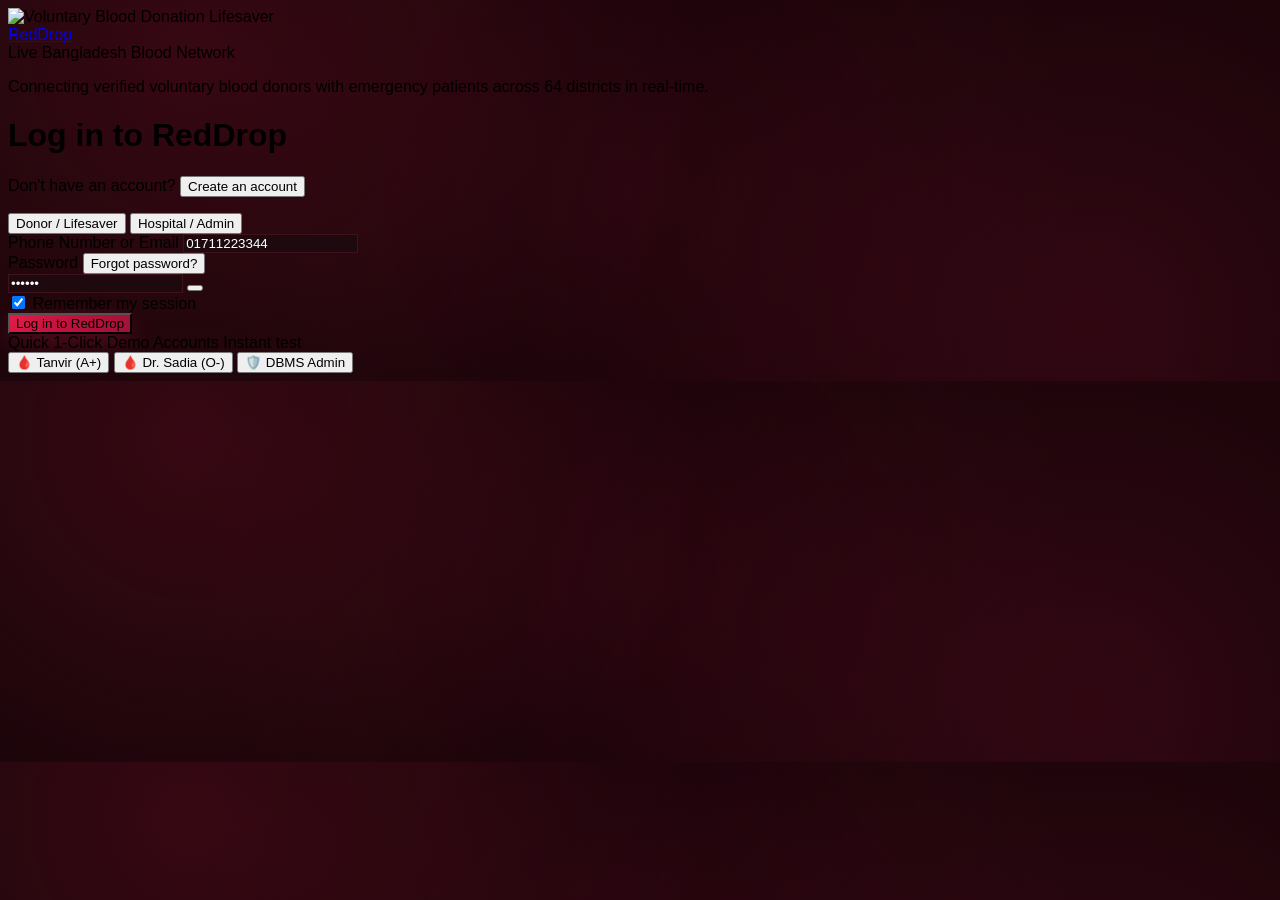
==== commit b6b3ea74: "Enhance responsive layout, mobile navigation, and shared styles" ====
--- a/index.html
+++ b/index.html
@@ -8,8 +8,8 @@
   <script src="https://cdn.tailwindcss.com"></script>
   <script src="tailwind-config.js"></script>
   <script src="https://unpkg.com/lucide@latest"></script>
-  <link rel="preconnect" href="https://fonts.googleapis.com">
   <link rel="stylesheet" href="index.css">
+  <link rel="stylesheet" href="shared.css">
   <script>
     // Strict Authentication Gate - Redirect to login before entering the website
     (function() {
@@ -24,25 +24,7 @@
     })();
   </script>
 </head>
-<body class="bg-slate-50 text-slate-800 font-sans antialiased selection:bg-red-500 selection:text-white">
-
-  <!-- Top Emergency Alert Ticker -->
-  <div class="alert-ticker-bar">
-    <div class="alert-ticker-container">
-      <div style="display: flex; align-items: center; gap: 0.5rem; overflow: hidden;">
-        <span class="sos-badge-sm">
-          <span style="width: 0.375rem; height: 0.375rem; border-radius: 9999px; background-color: #dc2626; display: inline-block;"></span> Live SOS
-        </span>
-        <div id="emergency-ticker-content" style="font-size: 0.75rem; font-weight: 500; color: #fff1f2; white-space: nowrap; overflow: hidden; text-overflow: ellipsis;">
-          Loading live emergency blood requests across Bangladesh...
-        </div>
-      </div>
-      <div style="display: flex; align-items: center; gap: 1rem; font-size: 0.6875rem; font-weight: 700;">
-        <span><i data-lucide="phone-call" style="width: 0.875rem; height: 0.875rem; display: inline-block; vertical-align: middle; margin-right: 0.25rem;"></i> Hotline: <a href="tel:10678" style="text-decoration: underline; color: #ffffff;">10678</a></span>
-        <span><i data-lucide="shield-alert" style="width: 0.875rem; height: 0.875rem; display: inline-block; vertical-align: middle; margin-right: 0.25rem;"></i> Govt Health: <a href="tel:16263" style="text-decoration: underline; color: #ffffff;">16263</a></span>
-      </div>
-    </div>
-  </div>
+<body class="home-page bg-slate-50 text-slate-800 font-sans antialiased selection:bg-red-500 selection:text-white">
 
   <!-- Main Navigation Header -->
   <header class="site-header">
@@ -51,7 +33,7 @@
       <!-- Brand Logo -->
       <a href="index.html" class="nav-brand">
         <div class="brand-icon">
-          <i data-lucide="droplet" style="width: 1.5rem; height: 1.5rem; fill: currentColor;"></i>
+          <i data-lucide="droplet"></i>
         </div>
         <div>
           <span class="brand-name">
@@ -65,52 +47,52 @@
       <!-- Desktop Nav Links -->
       <nav class="main-nav">
         <a href="index.html" class="nav-link active">
-          <i data-lucide="home" style="width: 1rem; height: 1rem;"></i> Home
+          <i data-lucide="home"></i> Home
         </a>
         <a href="donors.html" class="nav-link">
-          <i data-lucide="users" style="width: 1rem; height: 1rem;"></i> Find Donors
-        </a>
-        <a href="requests.html" class="nav-link" style="position: relative;">
-          <i data-lucide="alert-circle" style="width: 1rem; height: 1rem; color: #f43f5e;"></i> Emergency SOS
+          <i data-lucide="users"></i> Find Donors
+        </a>
+        <a href="requests.html" class="nav-link nav-link-relative">
+          <i data-lucide="alert-circle" class="icon-nav-sos"></i> Emergency SOS
         </a>
         <a href="inventory.html" class="nav-link">
-          <i data-lucide="package" style="width: 1rem; height: 1rem;"></i> Blood Inventory
+          <i data-lucide="package"></i> Blood Inventory
         </a>
         <a href="admin.html" class="nav-link">
-          <i data-lucide="database" style="width: 1rem; height: 1rem; color: #f59e0b;"></i> DBMS Studio
+          <i data-lucide="database" class="icon-nav-dbms"></i> DBMS Studio
         </a>
         <a href="donor-dashboard.html" class="nav-link">
-          <i data-lucide="user-check" style="width: 1rem; height: 1rem; color: #10b981;"></i> My Donor ID
+          <i data-lucide="user-check" class="icon-nav-donor"></i> My Donor ID
         </a>
       </nav>
 
       <!-- Action Buttons & Logged-In User Controls -->
-      <div class="nav-actions">
+      <div class="nav-actions nav-actions-desktop">
         <button onclick="openRequestModal()" class="btn-nav-request">
-          <i data-lucide="plus-circle" style="width: 1rem; height: 1rem;"></i> Post Request
+          <i data-lucide="plus-circle"></i> Post Request
         </button>
         <a href="auth.html" class="btn-nav-donate">
-          <i data-lucide="heart-handshake" style="width: 1rem; height: 1rem;"></i> Donate Now
-        </a>
-        <div id="nav-user-badge" style="display: flex; align-items: center; gap: 0.5rem; padding-left: 0.5rem; border-left: 1px solid #e2e8f0;">
-          <a href="donor-dashboard.html" style="display: flex; align-items: center; gap: 0.5rem; padding: 0.375rem 0.75rem; border-radius: 0.75rem; background-color: #f1f5f9; text-decoration: none; color: #1e293b; font-size: 0.75rem; font-weight: 700;">
-            <img id="nav-user-avatar" src="https://images.unsplash.com/photo-1534528741775-53994a69daeb?w=80&auto=format&fit=crop&q=80" style="width: 1.5rem; height: 1.5rem; border-radius: 0.5rem; object-fit: cover; border: 1px solid #fecdd3;">
-            <span id="nav-user-name" style="max-width: 110px; overflow: hidden; text-overflow: ellipsis; white-space: nowrap;">Tanvir Ahmed</span>
+          <i data-lucide="heart-handshake"></i> Donate Now
+        </a>
+        <div id="nav-user-badge" class="nav-user-badge">
+          <a href="donor-dashboard.html" class="nav-user-link">
+            <img id="nav-user-avatar" src="https://images.unsplash.com/photo-1534528741775-53994a69daeb?w=80&auto=format&fit=crop&q=80" class="nav-user-avatar">
+            <span id="nav-user-name" class="nav-user-name">Tanvir Ahmed</span>
           </a>
-          <button onclick="RedDropAuth.logout()" title="Logout from account" style="padding: 0.5rem; border-radius: 0.75rem; background-color: #f1f5f9; border: none; cursor: pointer; color: #64748b;">
-            <i data-lucide="log-out" style="width: 1rem; height: 1rem;"></i>
+          <button onclick="RedDropAuth.logout()" title="Logout from account" class="btn-nav-logout">
+            <i data-lucide="log-out"></i>
           </button>
         </div>
       </div>
 
       <!-- Mobile Menu Button -->
-      <button onclick="toggleMobileMenu()" class="lg:hidden p-2.5 rounded-xl bg-slate-100 text-slate-700 hover:bg-slate-200 transition">
+      <button type="button" class="mobile-menu-button lg:hidden p-2.5 rounded-xl bg-slate-100 text-slate-700 hover:bg-slate-200 transition" aria-label="Open navigation" aria-controls="mobile-nav" aria-expanded="false">
         <i data-lucide="menu" class="w-5 h-5"></i>
       </button>
     </div>
 
     <!-- Mobile Drawer -->
-    <div id="mobile-nav" class="hidden lg:hidden border-t border-slate-100 bg-white px-4 py-4 space-y-2 text-xs font-bold">
+    <nav id="mobile-nav" class="mobile-nav hidden lg:hidden border-t border-slate-100 bg-white px-4 py-4 space-y-2 text-xs font-bold" aria-label="Mobile navigation">
       <a href="index.html" class="block p-2.5 rounded-xl bg-red-50 text-red-600">Home</a>
       <a href="donors.html" class="block p-2.5 rounded-xl hover:bg-slate-50">Find Donors</a>
       <a href="requests.html" class="block p-2.5 rounded-xl hover:bg-slate-50">Emergency SOS Requests</a>
@@ -126,7 +108,7 @@
           <i data-lucide="log-out" class="w-4 h-4"></i> Log Out / Switch Account
         </button>
       </div>
-    </div>
+    </nav>
   </header>
 
   <!-- Hero Section -->
@@ -135,7 +117,7 @@
       
       <!-- Trust Pill -->
       <div class="trust-pill">
-        <span style="width: 0.5rem; height: 0.5rem; border-radius: 9999px; background-color: #dc2626; display: inline-block;"></span>
+        <span class="trust-pill-dot"></span>
         <span>Bangladesh's Smartest Real-Time Blood Matching Network</span>
       </div>
 
@@ -169,7 +151,7 @@
 
           <div class="form-col">
             <label class="form-label-hero">DISTRICT / CITY</label>
-            <select id="hero-district" class="form-select-hero" style="font-weight: 500;">
+            <select id="hero-district" class="form-select-hero font-medium">
               <option value="ALL">All Districts (64)</option>
               <option value="Bagerhat">Bagerhat</option>
               <option value="Bandarban">Bandarban</option>
@@ -247,17 +229,17 @@
             </select>
           </div>
 
-          <div class="form-col" style="display: flex; align-items: flex-end;">
+          <div class="form-col form-col-action">
             <button type="submit" class="hero-search-btn">
-              <i data-lucide="search" style="width: 1rem; height: 1rem;"></i> Search Donors
+              <i data-lucide="search"></i> Search Donors
             </button>
           </div>
         </form>
 
-        <div style="margin-top: 1rem; padding-top: 0.75rem; border-top: 1px solid #f1f5f9; display: flex; flex-wrap: wrap; align-items: center; justify-content: space-between; font-size: 0.6875rem; color: #64748b; gap: 0.5rem;">
-          <span style="display: flex; align-items: center; gap: 0.25rem;"><i data-lucide="shield-check" style="width: 0.875rem; height: 0.875rem; color: #10b981;"></i> Privacy Protected Contacts</span>
-          <span style="display: flex; align-items: center; gap: 0.25rem;"><i data-lucide="clock" style="width: 0.875rem; height: 0.875rem; color: #f43f5e;"></i> Average response time: <strong style="color: #0f172a;">8 minutes</strong></span>
-          <button onclick="openEligibilityModal()" style="color: #e11d48; font-weight: 700; background: none; border: none; cursor: pointer;">Check if you can donate blood &rarr;</button>
+        <div class="hero-search-footer">
+          <span class="hero-footer-item"><i data-lucide="shield-check" class="icon-shield-green"></i> Privacy Protected Contacts</span>
+          <span class="hero-footer-item"><i data-lucide="clock" class="icon-clock-rose"></i> Average response time: <strong class="text-dark-bold">8 minutes</strong></span>
+          <button onclick="openEligibilityModal()" class="btn-eligibility-link">Check if you can donate blood &rarr;</button>
         </div>
       </div>
 
@@ -268,15 +250,11 @@
           <p class="stat-caption">Verified Donors</p>
         </div>
         <div class="stat-counter-card">
-          <p class="stat-number" style="color: #e11d48;" id="stat-saved">7,820+</p>
-          <p class="stat-caption">Lives Saved</p>
-        </div>
-        <div class="stat-counter-card">
           <p class="stat-number">64 / 64</p>
           <p class="stat-caption">Districts Active</p>
         </div>
         <div class="stat-counter-card">
-          <p class="stat-number" style="color: #10b981;">100%</p>
+          <p class="stat-number stat-number-green">100%</p>
           <p class="stat-caption">Free & Volunteer</p>
         </div>
       </div>
@@ -285,17 +263,17 @@
   </section>
 
   <!-- Interactive Blood Compatibility Matrix Tool -->
-  <section class="py-16 px-4 sm:px-6 lg:px-8 bg-white border-y border-slate-100">
-    <div class="max-w-6xl mx-auto">
-      <div class="text-center max-w-2xl mx-auto mb-10">
+  <section class="compatibility-section py-16 px-4 sm:px-6 lg:px-8 bg-white border-y border-slate-100">
+    <div class="compatibility-container">
+      <div class="compatibility-heading text-center max-w-2xl mx-auto mb-10">
         <span class="text-red-600 font-extrabold text-xs tracking-wider uppercase bg-red-50 px-3 py-1 rounded-full">Educational Tool</span>
         <h2 class="font-display text-3xl font-black text-slate-900 mt-2">Interactive Blood Compatibility Matrix</h2>
         <p class="text-slate-600 text-xs sm:text-sm mt-1">Select any blood type below to visually check who they can donate blood to and receive blood from safely.</p>
       </div>
 
-      <div class="grid grid-cols-1 lg:grid-cols-12 gap-8 items-center">
+      <div class="compatibility-layout">
         <!-- Selector Buttons -->
-        <div class="lg:col-span-4 bg-slate-50 p-6 rounded-3xl border border-slate-100">
+        <div class="compatibility-selector bg-slate-50 p-6 rounded-3xl border border-slate-100">
           <p class="text-xs font-extrabold text-slate-700 uppercase tracking-wider mb-4">Select Blood Type:</p>
           <div class="grid grid-cols-4 sm:grid-cols-4 gap-2.5" id="compat-pills">
             <!-- Rendered by JS -->
@@ -307,8 +285,8 @@
         </div>
 
         <!-- Visual Flow Display -->
-        <div class="lg:col-span-8 grid grid-cols-1 sm:grid-cols-2 gap-4">
-          <div class="bg-rose-50/60 p-6 rounded-3xl border border-rose-100">
+        <div class="compatibility-results">
+          <div class="compatibility-panel compatibility-panel-give bg-rose-50/60 p-6 rounded-3xl border border-rose-100">
             <div class="flex items-center gap-2 mb-3">
               <div class="w-8 h-8 rounded-xl bg-rose-600 text-white flex items-center justify-center text-xs font-black shadow-sm">
                 <i data-lucide="arrow-up-right" class="w-4 h-4"></i>
@@ -323,7 +301,7 @@
             </div>
           </div>
 
-          <div class="bg-emerald-50/60 p-6 rounded-3xl border border-emerald-100">
+          <div class="compatibility-panel compatibility-panel-receive bg-emerald-50/60 p-6 rounded-3xl border border-emerald-100">
             <div class="flex items-center gap-2 mb-3">
               <div class="w-8 h-8 rounded-xl bg-emerald-600 text-white flex items-center justify-center text-xs font-black shadow-sm">
                 <i data-lucide="arrow-down-left" class="w-4 h-4"></i>
@@ -488,7 +466,7 @@
   <!-- Comprehensive Footer -->
   <footer class="bg-slate-950 text-slate-400 text-xs pt-16 pb-12 border-t border-slate-800">
     <div class="max-w-7xl mx-auto px-4 sm:px-6 lg:px-8">
-      <div class="grid grid-cols-1 md:grid-cols-4 gap-8 mb-12">
+      <div class="grid grid-cols-1 md:grid-cols-3 gap-8 mb-12">
         <!-- Brand Info -->
         <div class="space-y-4">
           <div class="flex items-center gap-2.5 text-white font-display font-black text-xl">
@@ -541,16 +519,6 @@
           </ul>
         </div>
 
-        <!-- DBMS Project Note -->
-        <div class="bg-slate-900/80 p-4 rounded-2xl border border-slate-800 text-[11px]">
-          <p class="font-bold text-white mb-1 flex items-center gap-1.5">
-            <i data-lucide="database" class="w-3.5 h-3.5 text-amber-400"></i> CSE DBMS Project
-          </p>
-          <p class="text-slate-400 leading-relaxed">
-            Equipped with SQL query generator, relational schema inspection, real-time trigger simulators, and ER diagrams.
-          </p>
-          <a href="admin.html" class="inline-block mt-3 bg-slate-800 hover:bg-slate-700 text-red-400 px-3 py-1.5 rounded-xl font-bold transition">Open SQL Console &rarr;</a>
-        </div>
       </div>
 
       <div class="pt-8 border-t border-slate-800/80 flex flex-col sm:flex-row items-center justify-between gap-4 text-[11px]">
@@ -579,6 +547,13 @@
       renderHomeLeaderboard();
       updateDynamicStats();
       if (window.lucide) lucide.createIcons();
+
+      window.addEventListener('reddrop_data_synced', () => {
+        renderHomeRequests();
+        renderHomeLeaderboard();
+        updateDynamicStats();
+        if (window.lucide) lucide.createIcons();
+      });
     });
 
     function renderUserNavbar() {
@@ -589,11 +564,6 @@
         if (nameEl) nameEl.innerText = session.user.name || 'Lifesaver';
         if (avatarEl && session.user.avatar) avatarEl.src = session.user.avatar;
       }
-    }
-
-    function toggleMobileMenu() {
-      const menu = document.getElementById('mobile-nav');
-      menu.classList.toggle('hidden');
     }
 
     function handleHeroSearch(e) {
@@ -705,9 +675,7 @@
 
     function updateDynamicStats() {
       const donors = RedDropStore.getDonors();
-      const totalSaved = donors.reduce((sum, d) => sum + (d.totalDonations * 3), 0);
       document.getElementById('stat-donors').innerText = `${donors.length + 2450}+`;
-      document.getElementById('stat-saved').innerText = `${totalSaved + 7820}+`;
     }
 
     function handlePledge(reqId) {
--- a/index.css
+++ b/index.css
@@ -3,8 +3,6 @@
  * Defines landing page animations, hero glow effects, custom scrollbar, and interactive card transitions.
  */
 
-@import url('https://fonts.googleapis.com/css2?family=Outfit:wght@400;500;600;700;800;900&family=Plus+Jakarta+Sans:wght@400;500;600;700;800&display=swap');
-
 :root {
   --primary-red: #e11d48;
   --blood-gradient: linear-gradient(135deg, #e11d48 0%, #be123c 50%, #9f1239 100%);
@@ -36,38 +34,6 @@
 }
 ::-webkit-scrollbar-thumb:hover {
   background: #e11d48;
-}
-
-/* Alert Ticker Bar */
-.alert-ticker-bar {
-  background: linear-gradient(90deg, #b91c1c 0%, #be123c 50%, #991b1b 100%);
-  color: #ffffff;
-  font-size: 0.75rem;
-  padding: 0.5rem 1rem;
-}
-
-.alert-ticker-container {
-  max-width: 80rem;
-  margin: 0 auto;
-  display: flex;
-  flex-wrap: wrap;
-  align-items: center;
-  justify-content: space-between;
-  gap: 0.5rem;
-}
-
-.sos-badge-sm {
-  background-color: #ffffff;
-  color: #b91c1c;
-  font-weight: 900;
-  padding: 0.125rem 0.5rem;
-  border-radius: 9999px;
-  font-size: 0.625rem;
-  text-transform: uppercase;
-  letter-spacing: 0.05em;
-  display: inline-flex;
-  align-items: center;
-  gap: 0.25rem;
 }
 
 /* Top Nav */
@@ -83,13 +49,14 @@
 }
 
 .nav-container {
-  max-width: 80rem;
+  max-width: 96rem;
   margin: 0 auto;
-  padding: 0 1.5rem;
+  padding: 0 1rem;
   height: 5rem;
   display: flex;
   align-items: center;
   justify-content: space-between;
+  gap: 0.75rem;
 }
 
 .nav-brand {
@@ -149,10 +116,11 @@
 .main-nav {
   display: none;
   align-items: center;
-  gap: 0.25rem;
+  gap: 0.125rem;
   font-size: 0.75rem;
   font-weight: 700;
   color: #475569;
+  white-space: nowrap;
 }
 @media (min-width: 1024px) {
   .main-nav {
@@ -161,13 +129,15 @@
 }
 
 .nav-link {
-  padding: 0.5rem 0.875rem;
+  padding: 0.5rem 0.55rem;
   border-radius: 0.75rem;
   text-decoration: none;
   color: #475569;
   display: inline-flex;
   align-items: center;
   gap: 0.375rem;
+  white-space: nowrap;
+  flex-shrink: 0;
   transition: all 0.2s ease;
 }
 .nav-link:hover {
@@ -183,7 +153,8 @@
 .nav-actions {
   display: none;
   align-items: center;
-  gap: 0.625rem;
+  gap: 0.4rem;
+  white-space: nowrap;
 }
 @media (min-width: 640px) {
   .nav-actions {
@@ -230,13 +201,13 @@
 /* Hero Section */
 .hero-section {
   position: relative;
-  padding: 3rem 1rem 5rem 1rem;
+  padding: 2.5rem 1rem 4rem;
   background: linear-gradient(180deg, rgba(254, 242, 242, 0.8) 0%, #ffffff 50%, #f8fafc 100%);
   overflow: hidden;
 }
 
 .hero-wrapper {
-  max-width: 64rem;
+  max-width: 96rem;
   margin: 0 auto;
   text-align: center;
   position: relative;
@@ -276,13 +247,15 @@
 .hero-title-highlight {
   background: linear-gradient(135deg, #e11d48 0%, #be123c 50%, #9f1239 100%);
   -webkit-background-clip: text;
+  background-clip: text;
   -webkit-text-fill-color: transparent;
+  color: transparent;
 }
 
 .hero-desc {
   color: #475569;
   font-size: 0.875rem;
-  max-width: 42rem;
+  max-width: 54rem;
   margin: 0 auto 2.5rem auto;
   line-height: 1.6;
 }
@@ -296,11 +269,12 @@
 .hero-search-card {
   background-color: rgba(255, 255, 255, 0.95);
   backdrop-filter: blur(12px);
+  -webkit-backdrop-filter: blur(12px);
   padding: 1.25rem;
   border-radius: 1.5rem;
   box-shadow: 0 25px 50px -12px rgba(225, 29, 72, 0.08);
   border: 1px solid #ffe4e6;
-  max-width: 48rem;
+  max-width: 82rem;
   margin: 0 auto 3rem auto;
 }
 
@@ -312,7 +286,12 @@
 }
 @media (min-width: 640px) {
   .hero-search-form {
-    grid-template-columns: repeat(4, 1fr);
+    grid-template-columns: repeat(2, minmax(0, 1fr));
+  }
+}
+@media (min-width: 960px) {
+  .hero-search-form {
+    grid-template-columns: repeat(4, minmax(0, 1fr));
   }
 }
 
@@ -370,12 +349,42 @@
   display: grid;
   grid-template-columns: repeat(2, 1fr);
   gap: 1rem;
-  max-width: 56rem;
+  max-width: 76rem;
   margin: 0 auto;
 }
 @media (min-width: 768px) {
   .hero-stats-grid {
-    grid-template-columns: repeat(4, 1fr);
+    grid-template-columns: repeat(3, minmax(0, 1fr));
+  }
+}
+
+@media (min-width: 1024px) and (max-width: 1399px) {
+  .home-page .main-nav,
+  .home-page .nav-container > .nav-actions {
+    display: none;
+  }
+
+  .home-page .mobile-menu-button {
+    display: flex !important;
+  }
+
+  .home-page .mobile-nav:not(.hidden) {
+    display: grid !important;
+  }
+}
+
+@media (min-width: 1400px) {
+  .home-page .main-nav {
+    display: flex;
+  }
+
+  .home-page .nav-container > .nav-actions {
+    display: flex;
+  }
+
+  .home-page .mobile-menu-button,
+  .home-page .mobile-nav {
+    display: none !important;
   }
 }
 
@@ -408,3 +417,210 @@
   letter-spacing: 0.05em;
   margin-top: 0.25rem;
 }
+
+.stat-number-rose {
+  color: #e11d48;
+}
+
+.stat-number-green {
+  color: #10b981;
+}
+
+/* Blood compatibility tool */
+.compatibility-container {
+  width: min(100%, 90rem);
+  margin: 0 auto;
+}
+
+.compatibility-heading {
+  margin: 0 auto 2rem;
+}
+
+.compatibility-layout {
+  display: grid;
+  grid-template-columns: minmax(0, 1fr);
+  gap: 1rem;
+  align-items: stretch;
+}
+
+.compatibility-selector,
+.compatibility-panel {
+  min-width: 0;
+}
+
+.compatibility-results {
+  display: grid;
+  grid-template-columns: minmax(0, 1fr);
+  gap: 1rem;
+  align-items: stretch;
+}
+
+.compatibility-panel {
+  height: 100%;
+}
+
+@media (min-width: 640px) {
+  .compatibility-results {
+    grid-template-columns: repeat(2, minmax(0, 1fr));
+  }
+}
+
+@media (min-width: 1024px) {
+  .compatibility-layout {
+    grid-template-columns: minmax(18rem, 0.85fr) minmax(0, 2.15fr);
+    gap: 1.5rem;
+  }
+}
+
+/* Nav & Brand Icons */
+.brand-icon i {
+  width: 1.5rem;
+  height: 1.5rem;
+  fill: currentColor;
+}
+
+.main-nav .nav-link i {
+  width: 1rem;
+  height: 1rem;
+}
+
+.nav-link-relative {
+  position: relative;
+}
+
+.icon-nav-sos {
+  color: #f43f5e;
+}
+
+.icon-nav-dbms {
+  color: #f59e0b;
+}
+
+.icon-nav-donor {
+  color: #10b981;
+}
+
+.btn-nav-request i,
+.btn-nav-donate i {
+  width: 1rem;
+  height: 1rem;
+}
+
+.nav-user-badge {
+  display: flex;
+  align-items: center;
+  gap: 0.5rem;
+  padding-left: 0.5rem;
+  border-left: 1px solid #e2e8f0;
+}
+
+.nav-user-link {
+  display: flex;
+  align-items: center;
+  gap: 0.5rem;
+  padding: 0.375rem 0.75rem;
+  border-radius: 0.75rem;
+  background-color: #f1f5f9;
+  text-decoration: none;
+  color: #1e293b;
+  font-size: 0.75rem;
+  font-weight: 700;
+}
+
+.nav-user-avatar {
+  width: 1.5rem;
+  height: 1.5rem;
+  border-radius: 0.5rem;
+  object-fit: cover;
+  border: 1px solid #fecdd3;
+}
+
+.nav-user-name {
+  max-width: 110px;
+  overflow: hidden;
+  text-overflow: ellipsis;
+  white-space: nowrap;
+}
+
+.btn-nav-logout {
+  padding: 0.5rem;
+  border-radius: 0.75rem;
+  background-color: #f1f5f9;
+  border: none;
+  cursor: pointer;
+  color: #64748b;
+  display: flex;
+  align-items: center;
+  justify-content: center;
+}
+
+.btn-nav-logout i {
+  width: 1rem;
+  height: 1rem;
+}
+
+/* Hero Section Helpers */
+.trust-pill-dot {
+  width: 0.5rem;
+  height: 0.5rem;
+  border-radius: 9999px;
+  background-color: #dc2626;
+  display: inline-block;
+}
+
+.form-select-hero.font-medium {
+  font-weight: 500;
+}
+
+.form-col-action {
+  display: flex;
+  align-items: flex-end;
+}
+
+.hero-search-btn i {
+  width: 1rem;
+  height: 1rem;
+}
+
+.hero-search-footer {
+  margin-top: 1rem;
+  padding-top: 0.75rem;
+  border-top: 1px solid #f1f5f9;
+  display: flex;
+  flex-wrap: wrap;
+  align-items: center;
+  justify-content: space-between;
+  font-size: 0.6875rem;
+  color: #64748b;
+  gap: 0.5rem;
+}
+
+.hero-footer-item {
+  display: flex;
+  align-items: center;
+  gap: 0.25rem;
+}
+
+.icon-shield-green {
+  width: 0.875rem;
+  height: 0.875rem;
+  color: #10b981;
+}
+
+.icon-clock-rose {
+  width: 0.875rem;
+  height: 0.875rem;
+  color: #f43f5e;
+}
+
+.text-dark-bold {
+  color: #0f172a;
+}
+
+.btn-eligibility-link {
+  color: #e11d48;
+  font-weight: 700;
+  background: none;
+  border: none;
+  cursor: pointer;
+}
--- a/shared.css
+++ b/shared.css
@@ -0,0 +1,123 @@
+* {
+  box-sizing: border-box;
+}
+
+html {
+  scroll-behavior: smooth;
+}
+
+body {
+  min-width: 320px;
+  font-family: Arial, Helvetica, sans-serif;
+}
+
+button,
+input,
+select,
+textarea {
+  font-family: inherit;
+}
+
+button,
+a {
+  -webkit-tap-highlight-color: transparent;
+}
+
+button:disabled {
+  cursor: not-allowed;
+  opacity: 0.65;
+}
+
+:focus-visible {
+  outline: 3px solid #e11d48;
+  outline-offset: 3px;
+}
+
+img {
+  max-width: 100%;
+}
+
+.hidden {
+  display: none !important;
+}
+
+.mobile-menu-button {
+  display: none;
+  width: 2.75rem;
+  height: 2.75rem;
+  align-items: center;
+  justify-content: center;
+  border: 1px solid #e2e8f0;
+  border-radius: 0.5rem;
+  background: #ffffff;
+  color: #334155;
+  font-size: 1.25rem;
+}
+
+.mobile-nav {
+  display: none;
+  gap: 0.25rem;
+  padding: 0.75rem 1rem 1rem;
+  border-top: 1px solid #e2e8f0;
+  background: #ffffff;
+}
+
+.mobile-nav:not(.hidden) {
+  display: grid;
+}
+
+.mobile-nav-link,
+.mobile-nav-action {
+  display: block;
+  min-height: 2.75rem;
+  padding: 0.75rem;
+  border: 0;
+  border-radius: 0.5rem;
+  background: transparent;
+  color: #334155;
+  font-size: 0.9rem;
+  text-align: left;
+  text-decoration: none;
+}
+
+.mobile-nav-link[aria-current="page"] {
+  background: #fff1f2;
+  color: #be123c;
+  font-weight: 700;
+}
+
+.mobile-nav-action {
+  background: #be123c;
+  color: #ffffff;
+  font-weight: 700;
+}
+
+@media (max-width: 1023px) {
+  .mobile-menu-button {
+    display: flex;
+  }
+
+  .nav-container > .nav-actions,
+  .nav-container > .nav-actions-wrap,
+  .nav-container > .nav-actions-desktop {
+    display: none !important;
+  }
+}
+
+@media (min-width: 1024px) {
+  .mobile-nav,
+  .mobile-menu-button {
+    display: none !important;
+  }
+}
+
+@media (prefers-reduced-motion: reduce) {
+  *,
+  *::before,
+  *::after {
+    scroll-behavior: auto !important;
+    animation-duration: 0.01ms !important;
+    animation-iteration-count: 1 !important;
+    transition-duration: 0.01ms !important;
+  }
+}
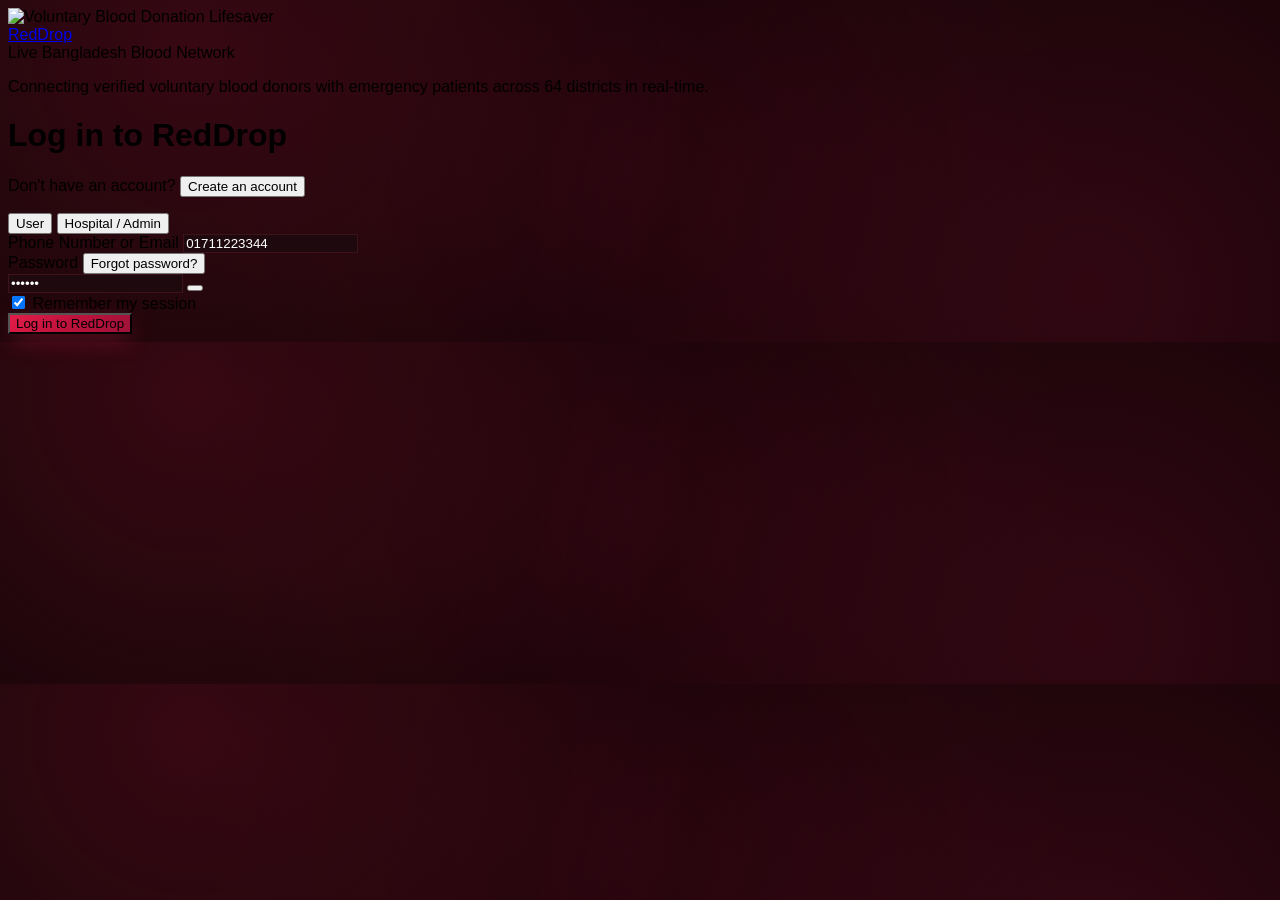
==== commit c9e587c8: "feat: sync donor id, dynamic total donations, and 90-day recovery countdown with MySQL database" ====
--- a/index.html
+++ b/index.html
@@ -679,9 +679,10 @@
     }
 
     function handlePledge(reqId) {
-      const res = RedDropStore.pledgeDonation(reqId, "Tanvir Ahmed");
+      const user = RedDropStore.getUserProfile() || {};
+      const res = RedDropStore.pledgeDonation(reqId, user);
       if (res.success) {
-        showToast(`Thank you! Your pledge for 1 bag was registered. Attendant notified.`, 'success');
+        showToast(`Thank you! Your donation pledge of 1 bag was recorded in MySQL database. Total donations: ${res.totalDonations}!`, 'success');
         renderHomeRequests();
       } else {
         showToast(res.message, 'warning');
